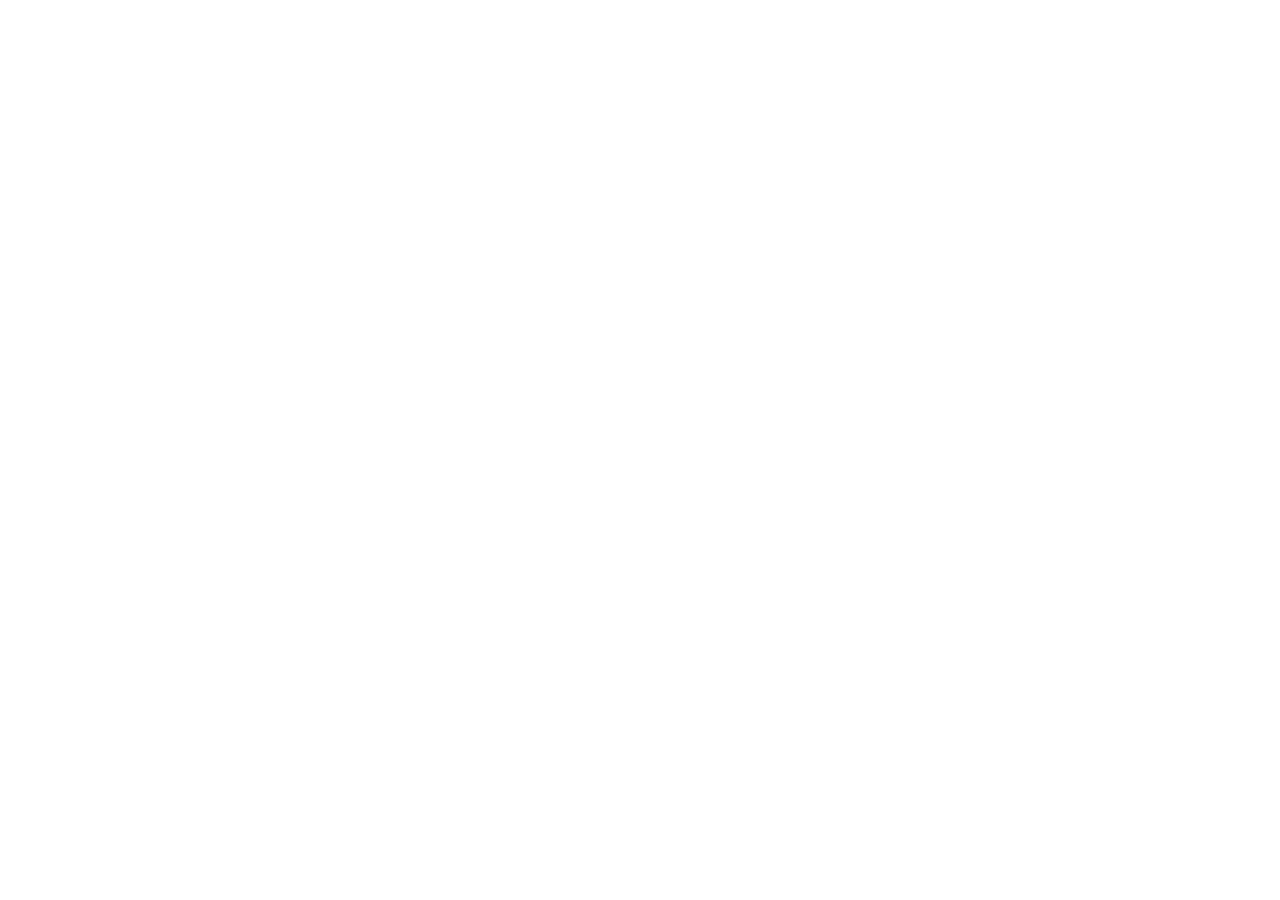
==== index.html @ 16307ae7 "feat: Set up file structure and skeleton code" ====
<!DOCTYPE html>
<html lang="en">
    <head>
        <meta charset="UTF-8">
        <meta name="viewport" content="width=device-width, initial-scale=1.0">
        <link rel="stylesheet" href="./style.css">
        <title>Skate House - Sign-up</title>
    </head>

    <body>

    </body>
</html>
---- style.css ----
:root {

}

html {
    box-sizing: border-box;
    font-family: Tahoma, sans-serif;
}

*, *::before, *::after {
    box-sizing: inherit;
}

body {
    margin: 0;
    height: 100vh;
}
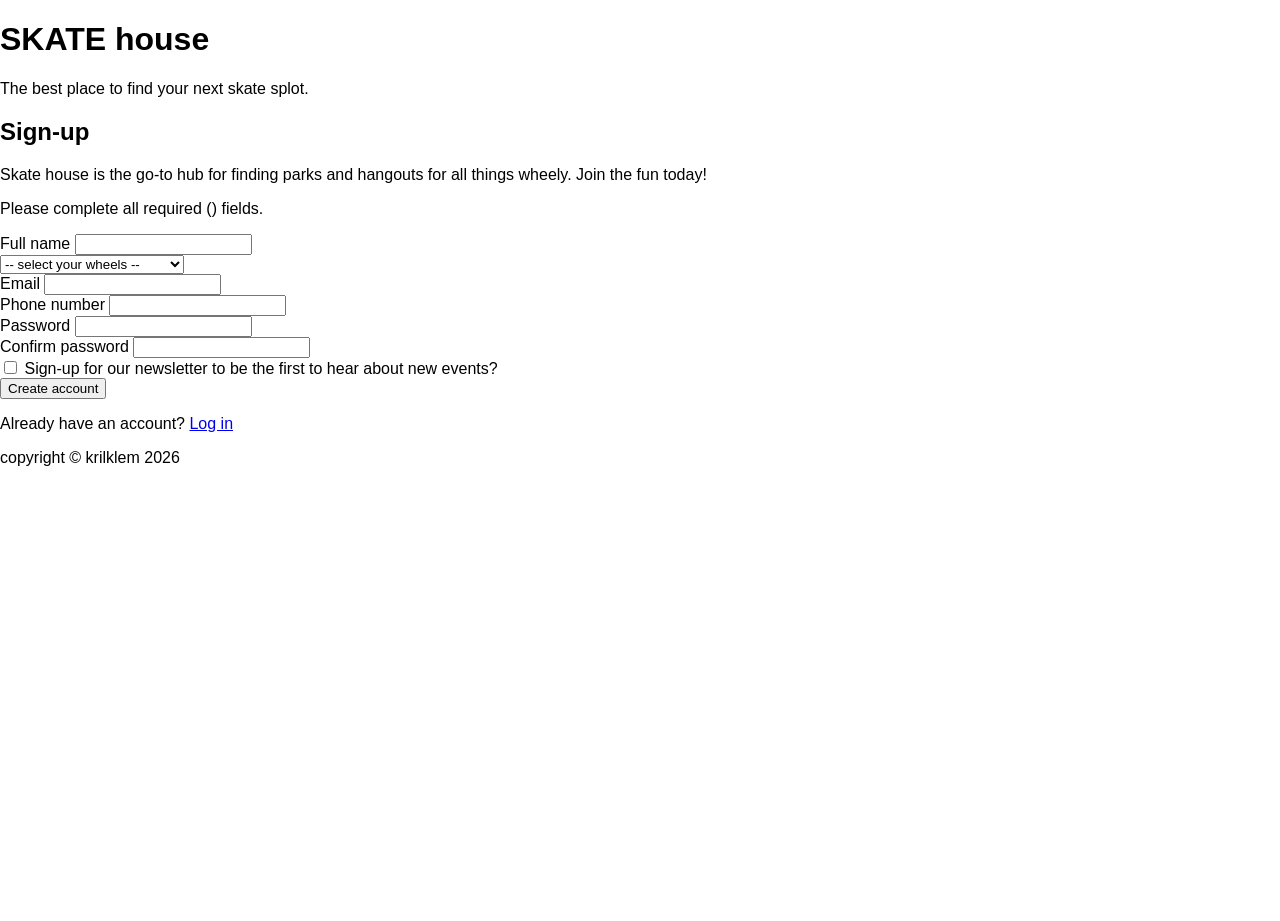
==== commit 9c6bc1f5: "feat: added basic form html with minimal validation" ====
--- a/index.html
+++ b/index.html
@@ -8,6 +8,85 @@
     </head>
 
     <body>
+        <header>
+            <h1>SKATE house</h1>
+            <p>The best place to find your next skate splot.</p>
+        </header>
+
+        <div id="container">
+            <div id="info-banner">
+                <h2>Sign-up</h2>
+                <p>Skate house is the go-to hub for finding parks and hangouts 
+                    for all things wheely. Join the fun today!
+                </p>
+            </div>
+
+            <form method="for">
+                <p>Please complete all required (<span class="mark-required"></span>) fields.</p>
+                
+                <div class="form-entry">
+                    <label for="full-name">Full name</label>
+                    <input id="full-name" name="full-name" type="text">
+                </div>
+
+                <!-- <div class="form-entry">
+                    <label for="first-name">First name</label>
+                    <input id="first-name" name="first-name" type="text">
+                </div>
+
+                <div class="form-entry">
+                    <label for="last-name">Last name</label>
+                    <input id="last-name" name="last-name" type="text">
+                </div> -->
+
+                <div class="form-entry">
+                    <select id="skate-type" name="skate-type">
+                        <option value="" selected>-- select your wheels --</option>
+                        <option value="skateboard">Skateboard</option>
+                        <option value="inline">Inline skates</option>
+                        <option value="roller">Roller skates</option>
+                        <option value="other">Other/Just here to socialise</option>
+                    </select>
+                </div>
+
+                <div class="form-entry">
+                    <label for="email">Email</label>
+                    <input id="email" name="email" type="email" required>
+                    <p class="error-message" hidden>! Invalid email address</p>
+                </div>
+
+                <div class="form-entry">
+                    <label for="phone-number">Phone number</label>
+                    <input id="phone-number" name="phone" type="tel">
+                </div>
+
+                <div class="form-entry">
+                    <label for="password">Password</label>
+                    <input id="password" name="password" type="password" required>
+                    <p class="error-message" hidden>! Invalid password</p>
+                </div>
+
+                <div class="form-entry">
+                    <label for="confirm-password">Confirm password</label>
+                    <input id="confirm-password" name="confirm-password" type="password" required>
+                    <p class="error-message" hidden>! Invalid password</p>
+                </div>
+
+                <div class="form-entry">
+                    <label for="newsletter"></label>
+                    <input id="newsletter" name="newsletter" type="checkbox" value="sign-up">
+                    <span>Sign-up for our newsletter to be the first to hear about new events?</span>
+                </div>
+
+                <div class="form-entry">
+                    <button type="submit">Create account</button>
+                </div>
+
+                <p>Already have an account? <a href="./404.html">Log in</a></p>
+            </form>
+        </div>
+
+        <p>copyright &copy; krilklem 2026</p>
 
     </body>
 </html>
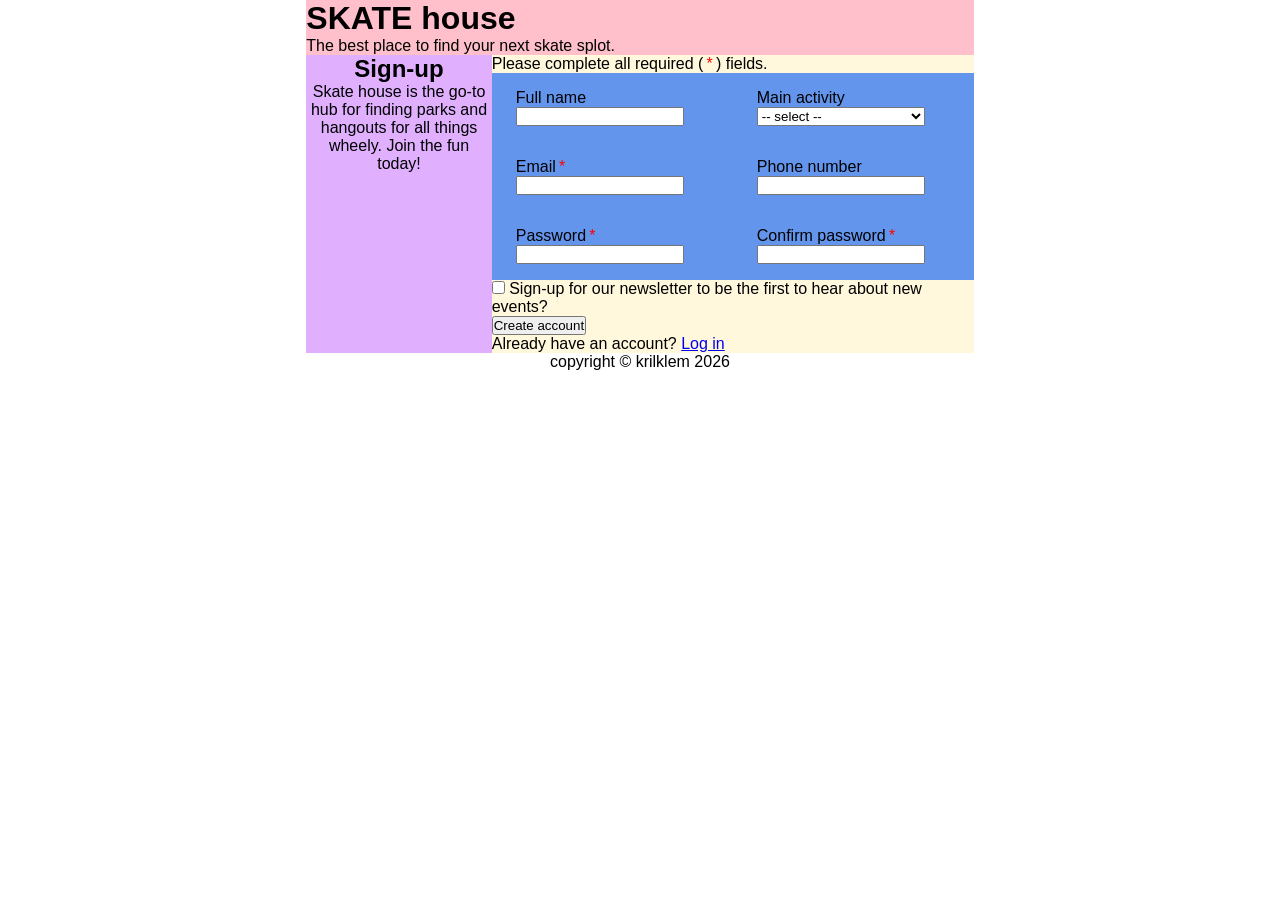
==== commit d3b6a16f: "feat: set up basic flex-box layout" ====
--- a/index.html
+++ b/index.html
@@ -8,85 +8,91 @@
     </head>
 
     <body>
-        <header>
-            <h1>SKATE house</h1>
-            <p>The best place to find your next skate splot.</p>
-        </header>
+        <div class="container">
+            <header>
+                <h1>SKATE house</h1>
+                <p>The best place to find your next skate splot.</p>
+            </header>
 
-        <div id="container">
-            <div id="info-banner">
-                <h2>Sign-up</h2>
-                <p>Skate house is the go-to hub for finding parks and hangouts 
-                    for all things wheely. Join the fun today!
-                </p>
-            </div>
-
-            <form method="for">
-                <p>Please complete all required (<span class="mark-required"></span>) fields.</p>
-                
-                <div class="form-entry">
-                    <label for="full-name">Full name</label>
-                    <input id="full-name" name="full-name" type="text">
+            <div class="container">
+                <div id="info-banner">
+                    <h2>Sign-up</h2>
+                    <p>Skate house is the go-to hub for finding parks and hangouts 
+                        for all things wheely. Join the fun today!
+                    </p>
                 </div>
 
-                <!-- <div class="form-entry">
-                    <label for="first-name">First name</label>
-                    <input id="first-name" name="first-name" type="text">
-                </div>
+                <form method="for">
+                    <p>Please complete all required (<span class="mark-required"></span>) fields.</p>
+                    
+                    <div class="container">
+                        <div class="form-entry">
+                            <label for="full-name">Full name</label>
+                            <input id="full-name" name="full-name" type="text">
+                        </div>
 
-                <div class="form-entry">
-                    <label for="last-name">Last name</label>
-                    <input id="last-name" name="last-name" type="text">
-                </div> -->
+                        <!-- <div class="form-entry">
+                            <label for="first-name">First name</label>
+                            <input id="first-name" name="first-name" type="text">
+                        </div>
 
-                <div class="form-entry">
-                    <select id="skate-type" name="skate-type">
-                        <option value="" selected>-- select your wheels --</option>
-                        <option value="skateboard">Skateboard</option>
-                        <option value="inline">Inline skates</option>
-                        <option value="roller">Roller skates</option>
-                        <option value="other">Other/Just here to socialise</option>
-                    </select>
-                </div>
+                        <div class="form-entry">
+                            <label for="last-name">Last name</label>
+                            <input id="last-name" name="last-name" type="text">
+                        </div> -->
 
-                <div class="form-entry">
-                    <label for="email">Email</label>
-                    <input id="email" name="email" type="email" required>
-                    <p class="error-message" hidden>! Invalid email address</p>
-                </div>
+                        <div class="form-entry">
+                            <label for="skate-type">Main activity</label>
+                            <select id="skate-type" name="skate-type">
+                                <option value="" selected>-- select --</option>
+                                <option value="skateboard">Skateboard</option>
+                                <option value="inline">Inline skates</option>
+                                <option value="roller">Roller skates</option>
+                                <option value="scooter">Scooter</option>
+                                <option value="BMX">BMX</option>
+                                <option value="other">Other/Just here to socialise</option>
+                            </select>
+                        </div>
 
-                <div class="form-entry">
-                    <label for="phone-number">Phone number</label>
-                    <input id="phone-number" name="phone" type="tel">
-                </div>
+                        <div class="form-entry">
+                            <label for="email">Email</label>
+                            <input id="email" name="email" type="email" required>
+                            <!-- <p class="error-message" hidden>! Invalid email address</p> -->
+                        </div>
 
-                <div class="form-entry">
-                    <label for="password">Password</label>
-                    <input id="password" name="password" type="password" required>
-                    <p class="error-message" hidden>! Invalid password</p>
-                </div>
+                        <div class="form-entry">
+                            <label for="phone-number">Phone number</label>
+                            <input id="phone-number" name="phone" type="tel">
+                        </div>
 
-                <div class="form-entry">
-                    <label for="confirm-password">Confirm password</label>
-                    <input id="confirm-password" name="confirm-password" type="password" required>
-                    <p class="error-message" hidden>! Invalid password</p>
-                </div>
+                        <div class="form-entry">
+                            <label for="password">Password</label>
+                            <input id="password" name="password" type="password" required>
+                            <!-- <p class="error-message" hidden>! Invalid password</p> -->
+                        </div>
 
-                <div class="form-entry">
-                    <label for="newsletter"></label>
-                    <input id="newsletter" name="newsletter" type="checkbox" value="sign-up">
-                    <span>Sign-up for our newsletter to be the first to hear about new events?</span>
-                </div>
+                        <div class="form-entry">
+                            <label for="confirm-password">Confirm password</label>
+                            <input id="confirm-password" name="confirm-password" type="password" required>
+                            <!-- <p class="error-message" hidden>! Invalid password</p> -->
+                        </div>
+                    </div>
 
-                <div class="form-entry">
-                    <button type="submit">Create account</button>
-                </div>
+                    <div class="form-entry">
+                        <label for="newsletter"></label>
+                        <input id="newsletter" name="newsletter" type="checkbox" value="sign-up">
+                        <span>Sign-up for our newsletter to be the first to hear about new events?</span>
+                    </div>
 
-                <p>Already have an account? <a href="./404.html">Log in</a></p>
-            </form>
+                    <div class="form-entry">
+                        <button type="submit">Create account</button>
+                    </div>
+                    
+                    <p>Already have an account? <a href="./404.html">Log in</a></p>
+                </form>
+            </div>
         </div>
 
         <p>copyright &copy; krilklem 2026</p>
-
     </body>
 </html>
--- a/style.css
+++ b/style.css
@@ -1,17 +1,87 @@
 :root {
+    --turquoise: #40E0D0;
+    --yellow: #FFDB58;
+    --pink: #E0B0FF;
+    --purple: #8C68C4;
+    --light-purple: #A589D1;
 
+    --banner-background: var(--pink);
+    --background: var(--yellow);
 }
 
 html {
     box-sizing: border-box;
-    font-family: Tahoma, sans-serif;
+    font-family: 'Gill Sans', 'Trebuchet MS', sans-serif;
 }
 
 *, *::before, *::after {
     box-sizing: inherit;
 }
 
+* {
+    margin: 0;
+    padding: 0;
+}
+
 body {
-    margin: 0;
     height: 100vh;
-}+    display: flex;
+    flex-direction: column;
+    align-items: center;
+    /* width: clamp(45ch, 50%, 75ch); */
+}
+
+body > .container {
+    width: clamp(45ch, 60%, 75ch);
+    background-color: pink;
+}
+
+.container > .container {
+    display: flex;
+    flex-direction: row;
+    background-color: cornsilk;
+    flex-wrap: wrap;
+}
+
+form > .container {
+    background-color: cornflowerblue;
+    display: flex;
+    flex-direction: row;
+    flex-wrap: wrap;
+    flex-grow: 1;
+}
+
+form > .container > .form-entry{
+    width: 50%;
+    /* background-color: yellowgreen; */
+    margin: 1rem 0 1rem 0;
+}
+
+form > .container > .form-entry > * {
+    width: 70%;
+    display: block;
+    margin-left: 10%;
+}
+
+#info-banner {
+    flex-basis: clamp(0px, 50%, 20ch);
+    text-align: center;
+    background-color: var(--banner-background);
+    min-width: 0px;
+    flex-shrink: 5;
+    flex-grow: 1;
+}
+
+form {
+    flex-basis: 70%;
+    flex-grow: 2;
+}
+
+label:has(+ input:required)::after, .mark-required::after {
+    content: "*";
+    color: red;
+    margin: 0 0.2rem;
+}
+
+
+
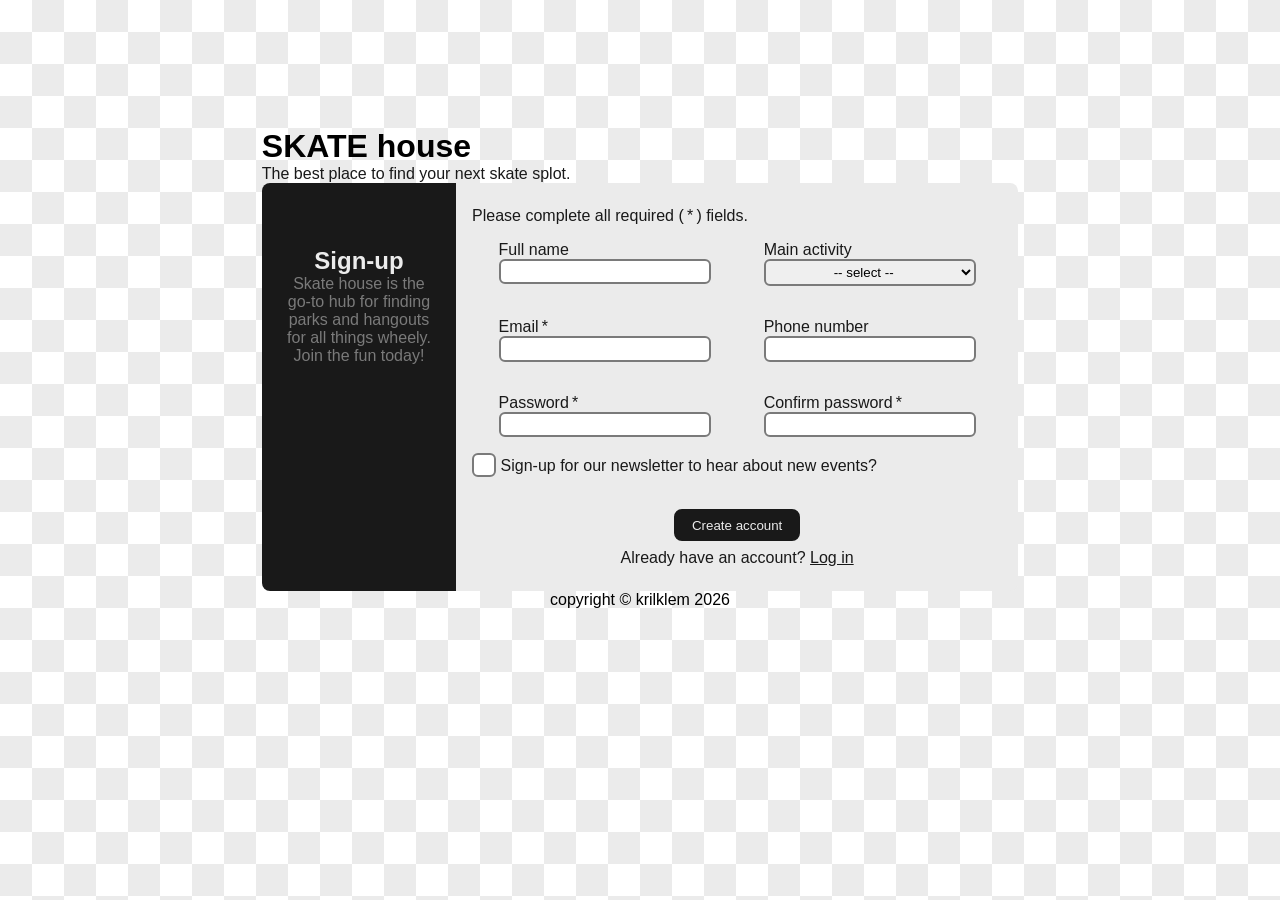
==== commit 912b44ac: "feat: style the form layout and input fields with rounded corners and centered text" ====
--- a/index.html
+++ b/index.html
@@ -81,14 +81,13 @@
                     <div class="form-entry">
                         <label for="newsletter"></label>
                         <input id="newsletter" name="newsletter" type="checkbox" value="sign-up">
-                        <span>Sign-up for our newsletter to be the first to hear about new events?</span>
+                        <span>Sign-up for our newsletter to hear about new events?</span>
                     </div>
 
                     <div class="form-entry">
                         <button type="submit">Create account</button>
+                        <p>Already have an account? <a href="./404.html">Log in</a></p>
                     </div>
-                    
-                    <p>Already have an account? <a href="./404.html">Log in</a></p>
                 </form>
             </div>
         </div>
--- a/style.css
+++ b/style.css
@@ -5,8 +5,37 @@
     --purple: #8C68C4;
     --light-purple: #A589D1;
 
-    --banner-background: var(--pink);
-    --background: var(--yellow);
+    /* --a: #826ed3;
+    --b: #fff8ec;
+    --c: #151221;
+    --d: #ffc0eb;
+    --e: #2d82b7;
+
+    --hero-text: var(--a);
+    --banner-background: var(--a);
+    --banner-text: var(--b);
+    --banner-header: var(--d);
+    --form-background: var(--b);
+    --form-text: var(--c);
+    --submit-text: var(--b);
+    --submit-background: var(--a);
+    --star: var(--a); */
+
+    --rounding-radius: 8px;
+
+    --light: #ebebeb;
+    --dark: #191919;
+    --mid: #7a7a7a;
+
+    --hero-text: var(--dark);
+    --banner-background: var(--dark);
+    --banner-text: var(--mid);
+    --banner-header: var(--light);
+    --form-background: var(--light);
+    --form-text: var(--dark);
+    --submit-text: var(--light);
+    --submit-background: var(--dark);
+    --star: var(--dark);
 }
 
 html {
@@ -28,23 +57,26 @@
     display: flex;
     flex-direction: column;
     align-items: center;
-    /* width: clamp(45ch, 50%, 75ch); */
+    background-image: repeating-conic-gradient(var(--light) 0% 25%, white 0% 50%);
+    background-size: 4rem 4rem;
+} 
+
+body > .container {
+    margin-top: clamp(2rem, 20%, 8rem);
+    width: clamp(45ch, 60%, 85ch);
 }
 
-body > .container {
-    width: clamp(45ch, 60%, 75ch);
-    background-color: pink;
+header > p {
+    color: var(--hero-text);
 }
 
 .container > .container {
     display: flex;
     flex-direction: row;
-    background-color: cornsilk;
     flex-wrap: wrap;
 }
 
 form > .container {
-    background-color: cornflowerblue;
     display: flex;
     flex-direction: row;
     flex-wrap: wrap;
@@ -53,12 +85,11 @@
 
 form > .container > .form-entry{
     width: 50%;
-    /* background-color: yellowgreen; */
     margin: 1rem 0 1rem 0;
 }
 
 form > .container > .form-entry > * {
-    width: 70%;
+    width: 80%;
     display: block;
     margin-left: 10%;
 }
@@ -66,22 +97,87 @@
 #info-banner {
     flex-basis: clamp(0px, 50%, 20ch);
     text-align: center;
+    color: var(--banner-text);
     background-color: var(--banner-background);
     min-width: 0px;
     flex-shrink: 5;
     flex-grow: 1;
+    padding: 4rem 1.3rem;
+    border-radius: var(--rounding-radius) 0 0 var(--rounding-radius);
+}
+
+#info-banner > h2 {
+    color: var(--banner-header);
 }
 
 form {
     flex-basis: 70%;
     flex-grow: 2;
+    padding: 1.5rem 1rem;
+    color: var(--form-text);
+    background-color: var(--form-background);
+    border-radius: 0 var(--rounding-radius) var(--rounding-radius) 0;
 }
 
 label:has(+ input:required)::after, .mark-required::after {
     content: "*";
-    color: red;
+    color: var(--star);
     margin: 0 0.2rem;
 }
 
+form button {
+    color: var(--submit-text);
+    background-color: var(--submit-background);
+}
 
+a {
+    color: var(--submit-background);
+}
 
+option {
+    text-align: center;
+}
+
+.form-entry input, select {
+    padding: 0.2rem;
+    border: 2px solid var(--mid);
+    border-radius: 6px;
+}
+
+button {
+    padding: 0.4rem 1rem;
+    border: 2px solid var(--dark);
+    border-radius: 8px;
+    margin: 2rem 0 0.5rem;
+}
+
+.form-entry:has(button) {
+    text-align: center;
+}
+
+input[type="checkbox"] {
+    appearance: none;
+    position: relative;
+    width: 1.5rem;
+    height: 1.5rem;
+    background-color: white;
+    vertical-align: -0.4rem;
+}
+
+input[type="checkbox"]::before {
+    content: "X";
+    position: absolute;
+    font-size: 1rem;
+    left: 0.3rem;
+    top: 0.1rem;
+    color: var(--light);
+    visibility: hidden;
+}
+
+input[type="checkbox"]:checked {
+    background: var(--mid);
+}
+
+input[type="checkbox"]:checked::before {
+    visibility: visible;
+}
